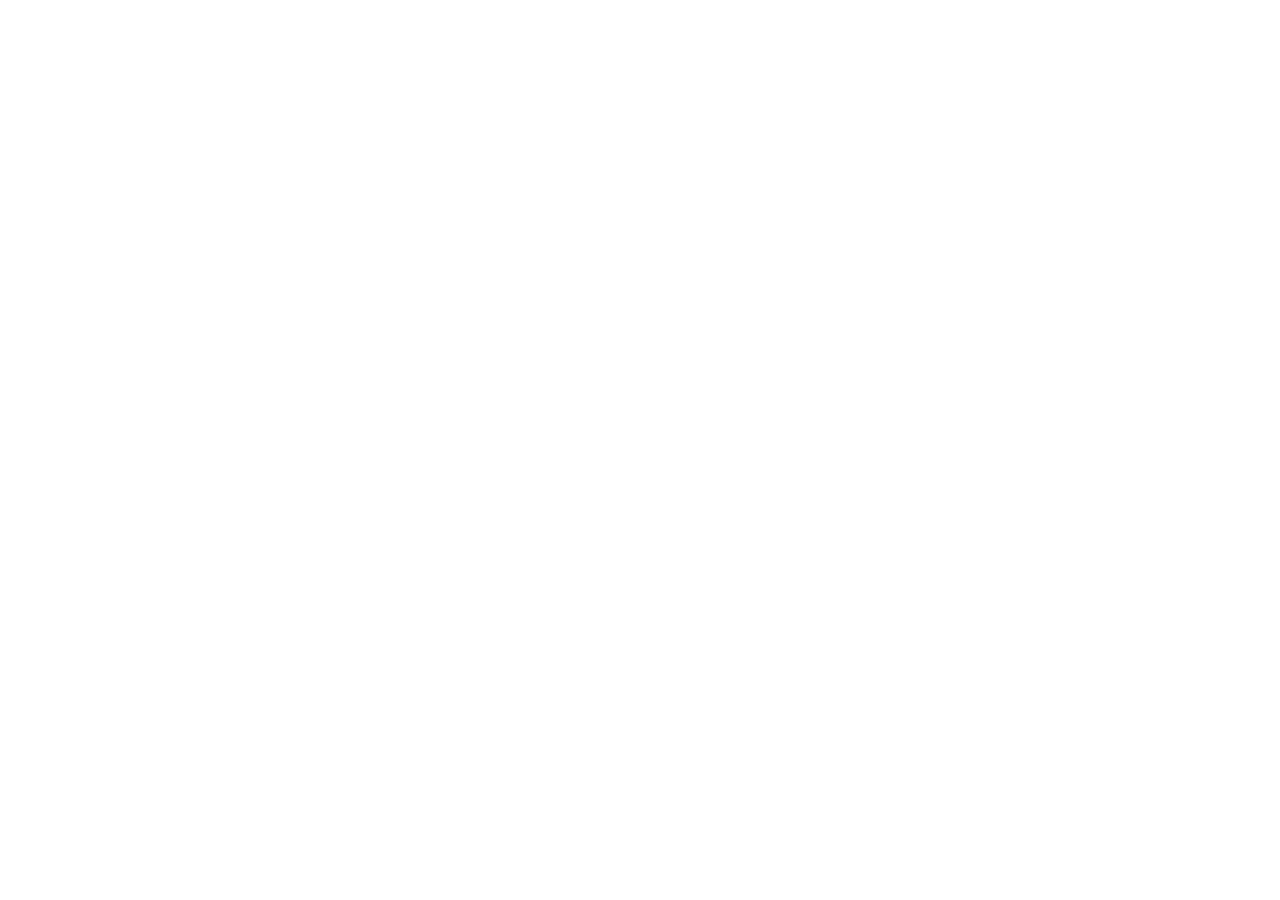
==== index.html @ 9f652d08 "Create index.html" ====
<!DOCTYPE html>
<html lang="en-US">
<head>
  <meta charset="utf-8" />
  <meta http-equiv="X-UA-Compatible" content="IE=edge,chrome=1">
  <meta name="viewport" content="width=device-width, initial-scale=1">
  
  <title>Home — Gavin's Photos</title>
  <meta name="description" content="Gavin's photography portfolio and family gallery." />

  <link rel="icon" type="image/x-icon" href="https://assets.squarespace.com/universal/default-favicon.ico"/>

  <link rel="preconnect" href="https://fonts.gstatic.com" crossorigin>
  <link rel="stylesheet" href="https://fonts.googleapis.com/css2?family=Poppins:ital,wght@0,300;0,400;0,500;0,700;1,300;1,400;1,700">

  <link rel="stylesheet" type="text/css" href="style.css">
</head>
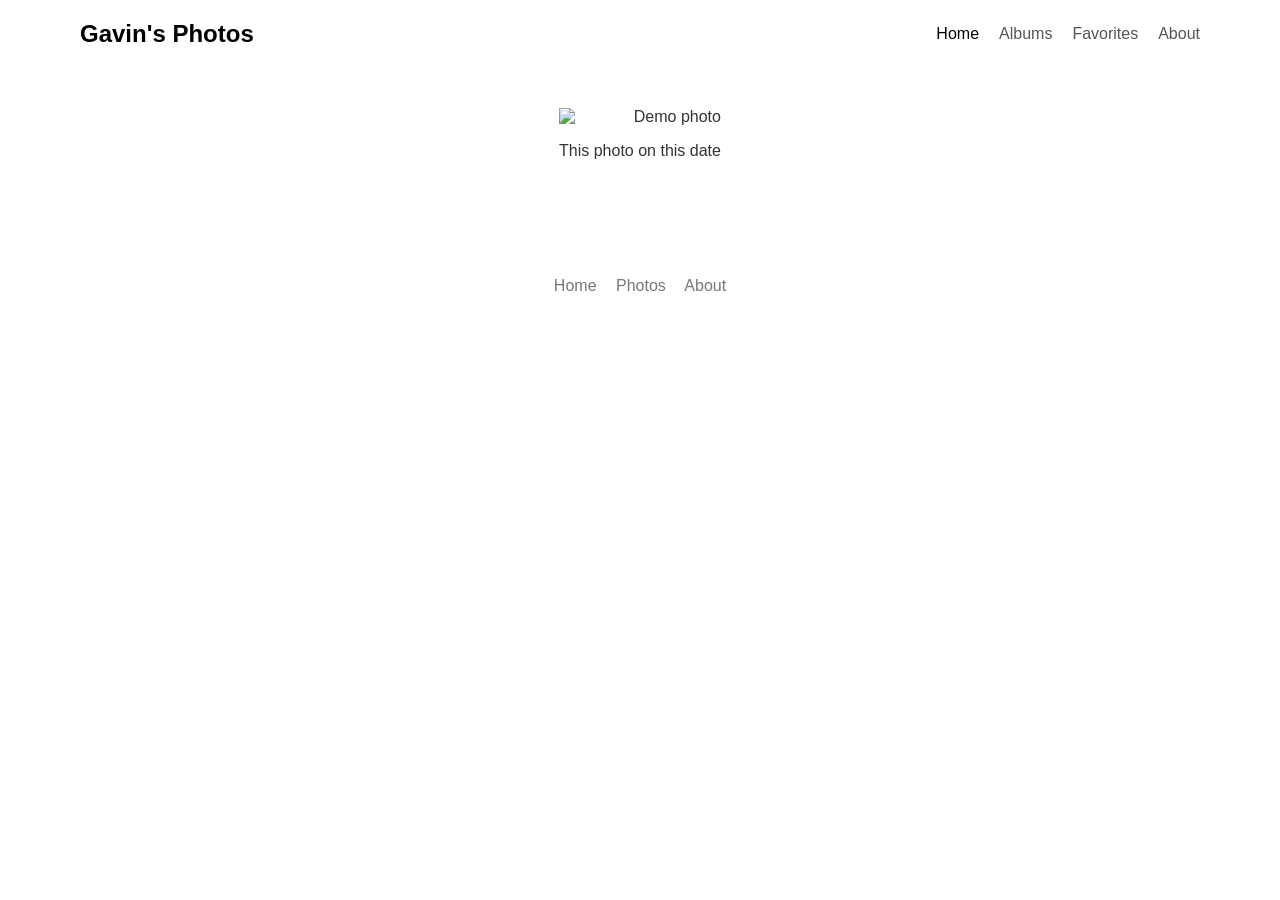
==== commit b6bba635: "Create index.html" ====
--- a/index.html
+++ b/index.html
@@ -1,17 +1,112 @@
-<!DOCTYPE html>
+<!doctype html>
 <html lang="en-US">
 <head>
   <meta charset="utf-8" />
-  <meta http-equiv="X-UA-Compatible" content="IE=edge,chrome=1">
-  <meta name="viewport" content="width=device-width, initial-scale=1">
+  <meta name="viewport" content="width=device-width, initial-scale=1.0" />
+  <title>Gavin's Photos</title>
   
-  <title>Home — Gavin's Photos</title>
-  <meta name="description" content="Gavin's photography portfolio and family gallery." />
+  <style>
+    /* Clean, human-readable CSS to replace Squarespace's layout engine */
+    body {
+      font-family: sans-serif;
+      margin: 0;
+      padding: 0;
+      display: flex;
+      flex-direction: column;
+      align-items: center;
+      background-color: #ffffff;
+      color: #333333;
+    }
 
-  <link rel="icon" type="image/x-icon" href="https://assets.squarespace.com/universal/default-favicon.ico"/>
+    header {
+      width: 100%;
+      max-width: 1200px;
+      display: flex;
+      justify-content: space-between;
+      align-items: center;
+      padding: 20px 40px;
+      box-sizing: border-box;
+    }
 
-  <link rel="preconnect" href="https://fonts.gstatic.com" crossorigin>
-  <link rel="stylesheet" href="https://fonts.googleapis.com/css2?family=Poppins:ital,wght@0,300;0,400;0,500;0,700;1,300;1,400;1,700">
+    .header-title a {
+      font-size: 1.5rem;
+      font-weight: bold;
+      text-decoration: none;
+      color: #000;
+    }
 
-  <link rel="stylesheet" type="text/css" href="style.css">
+    .header-nav {
+      display: flex;
+      gap: 20px;
+    }
+
+    .header-nav a {
+      text-decoration: none;
+      color: #555;
+    }
+
+    .header-nav a:hover,
+    .header-nav a[aria-current="page"] {
+      color: #000;
+    }
+
+    main {
+      width: 100%;
+      max-width: 1200px;
+      padding: 40px;
+      box-sizing: border-box;
+      display: flex;
+      justify-content: center;
+    }
+
+    .photo-container {
+      max-width: 800px;
+      text-align: right; /* Aligns the caption text to the right like your original */
+    }
+
+    .photo-container img {
+      width: 100%;
+      height: auto;
+      display: block;
+      margin-bottom: 10px;
+    }
+
+    footer {
+      width: 100%;
+      text-align: center;
+      padding: 40px 20px;
+      color: #777;
+    }
+
+    footer h4 {
+      font-weight: normal;
+      word-spacing: 15px; /* Spaces out your footer links */
+    }
+  </style>
 </head>
+
+<body>
+  <header>
+    <div class="header-title">
+      <a href="/">Gavin's Photos</a>
+    </div>
+    <nav class="header-nav">
+      <a href="/" aria-current="page">Home</a>
+      <a href="/albums">Albums</a>
+      <a href="/favorites">Favorites</a>
+      <a href="/about">About</a>
+    </nav>
+  </header>
+
+  <main>
+    <div class="photo-container">
+      <img src="https://images.squarespace-cdn.com/content/v1/5ec321c2af33de48734cc929/d29a74d7-21c7-401b-8d6d-ed778946dbec/imgg-demo-5mwQOuma.png" alt="Demo photo">
+      <p>This photo on this date</p>
+    </div>
+  </main>
+  
+  <footer>
+    <h4>Home Photos About</h4>
+  </footer>
+</body>
+</html>
